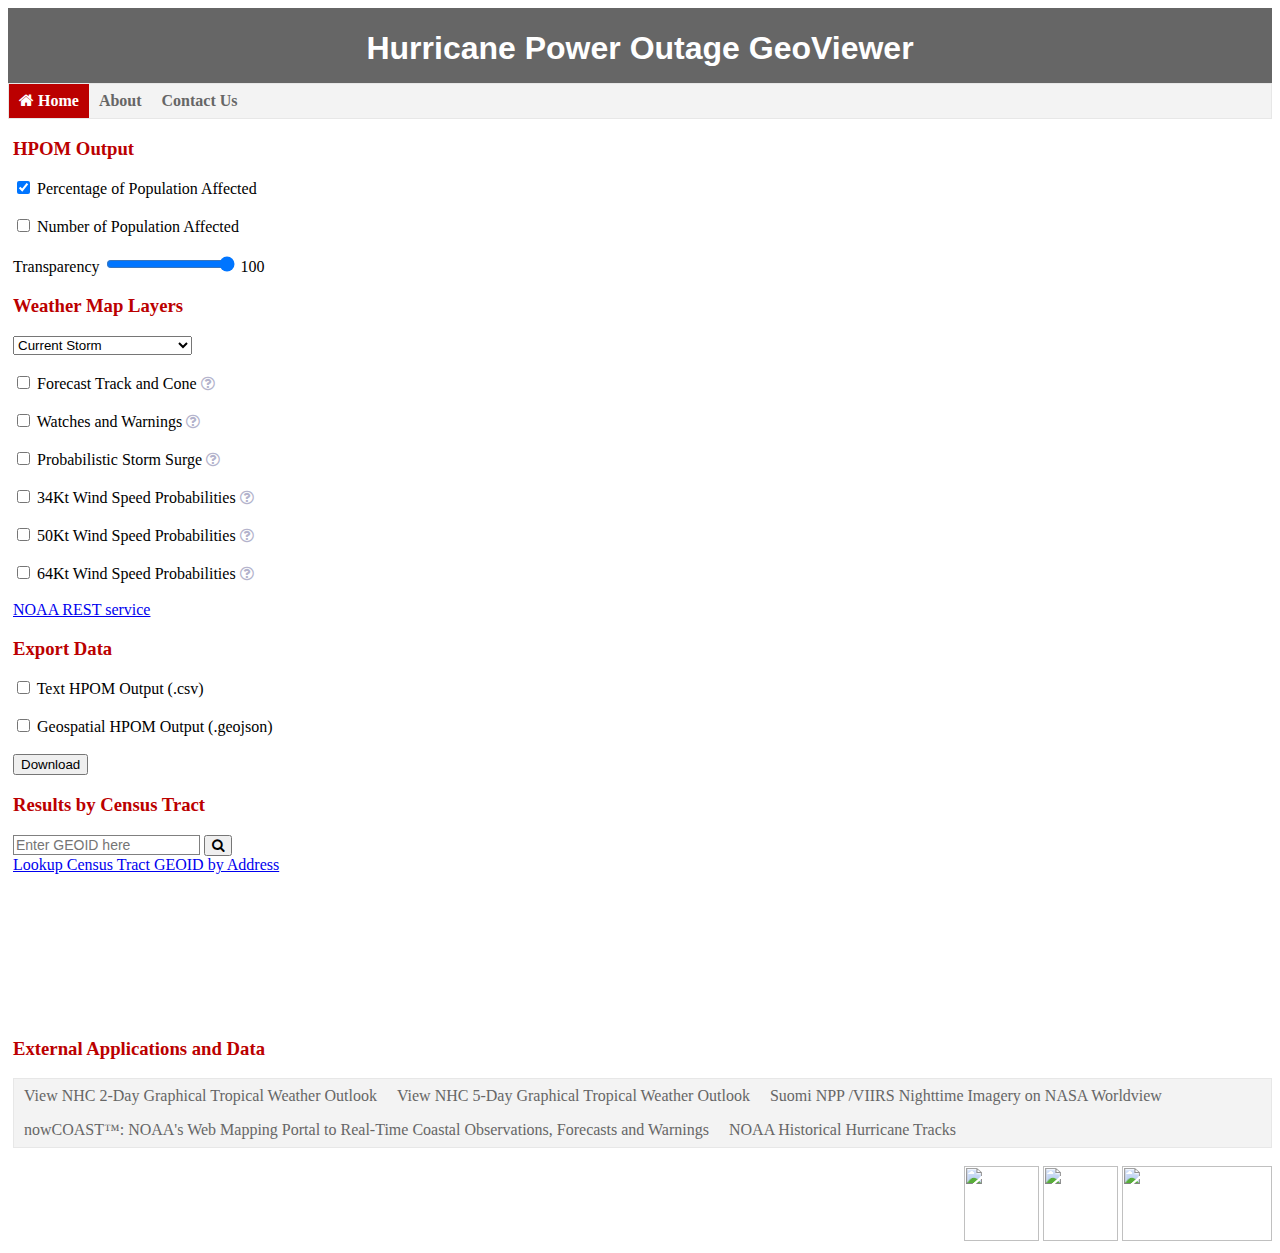
==== index.html @ fe971eaf "design" ====
<!DOCTYPE html>
<html>

<head>
<title>Hurricane Power Outage Model (HPOM) GeoViewer</title> 
  <!-- External Stylesheets (we keep integrity to avoid security issues)-->
    <link rel="stylesheet" href="https://unpkg.com/leaflet@1.3.1/dist/leaflet.css"
      integrity="sha512-Rksm5RenBEKSKFjgI3a41vrjkw4EVPlJ3+OiI65vTjIdo9brlAacEuKOiQ5OFh7cOI1bkDwLqdLw3Zg0cRJAAQ=="
      crossorigin=""/>
	<link rel="stylesheet" href="styles.css" />
    <link rel="stylesheet" href="https://cdnjs.cloudflare.com/ajax/libs/font-awesome/4.7.0/css/font-awesome.min.css">
  <!-- Add the Leaflet JavaScript library(we keep this at bottom so page loads faster) -->
    <script src="https://unpkg.com/leaflet@1.3.1/dist/leaflet.js"
      integrity="sha512-/Nsx9X4HebavoBvEBuyp3I7od5tA0UzAxs+j83KgC8PU0kgB4XiK4Lfe4y4cgBtaRJQEIFCW+oC506aPT2L1zw=="
      crossorigin=""></script>
  <!-- Load Esri Leaflet from CDN -->
    <script src="https://unpkg.com/esri-leaflet@2.1.3/dist/esri-leaflet.js"
      integrity="sha512-pijLQd2FbV/7+Jwa86Mk3ACxnasfIMzJRrIlVQsuPKPCfUBCDMDUoLiBQRg7dAQY6D1rkmCcR8286hVTn/wlIg=="
      crossorigin=""></script>
  <!-- Load Leaflet AJAX -->
    <script src="https://cdnjs.cloudflare.com/ajax/libs/leaflet-ajax/2.1.0/leaflet.ajax.min.js"></script>
  <!-- Load Shapefile -->
    <script src="https://unpkg.com/shpjs@latest/dist/shp.js"></script>
    <script src="http://chapmanrebecca.com/AppliedClimate/HPOM/leaflet.shpfile.js"></script>	
  <!-- Load D3 -->
	<script src="https://d3js.org/d3.v5.js"></script>
  <!-- Load jquery -->
    <script src="https://ajax.googleapis.com/ajax/libs/jquery/3.1.0/jquery.min.js"></script>
  <!-- Load maprint -->
    <script src="http://chapmanrebecca.com/AppliedClimate/HPOM/bundle.js"></script>
</head>


<body> <!-- Our web map and content will go here -->
<div class="title">
  <h1 align="center"><font face="Helvetica"><font color="white"><font size="+3">Hurricane Power Outage GeoViewer </font></font></font></h1>	
</div>

<ul>
  <li><a class="active" href="index.html"><font face="Book Antiqua"><strong><i class="fa fa-home"></i> Home</a></li>
  <li><a href="about.html" > About</a></li>
  <li><a href="contact.html">Contact Us</strong></font></a></li>
</ul>
  
<div class="container">
  <div id="list"  align="left"  style="width: 395px; margin-left: 5px;" > 
      
	   <font face="Cambria">
	   
	   <h3 style="color:#bb0000"> <font face="Book Antiqua">HPOM Output </font></h3>
	   <input type="checkbox" id="Check1" checked =true onclick="addLayerToMap_HPOM(this, LHPOM)"> Percentage of Population Affected
       <br></br>
	   <input type="checkbox" id="Check2"  onclick="addLayerToMap_HPOM(this, LHPOM2)"> Number of Population Affected 
       <br><br>
        <form>
        <label>Transparency</label>
        <input type="range" name="hpomopacity" id="hpomopacity" value="100" min="0" max="100" step="1" onchange="rangevalue.value=value">
        <output id="rangevalue">100</output>
        </form>
        <div class="hpom-transparency"></div>
       
	   <h3 style="color:#bb0000"> <font face="Book Antiqua">Weather Map Layers </font></h3>
	   <select id="mySelect" onchange="getLayer(this.options[this.selectedIndex].value)">
          <option value="current">Current Storm</option>
          <option value="sample">Sample- Harvey(2017)#15</option>
       </select>
	   <br></br>
	   <input type="checkbox" id="myCheck1"  onclick="addLayerToMap(this, track_forecast)"> Forecast Track and Cone 
	   <div class="popup" onclick="popup('myPopup1')"> <i class="fa fa-question-circle-o" style="color:#b3b3cc"></i>
            <span class="popuptext" id="myPopup1">The cone represents the probable track of the center of a tropical cyclone, and is formed by enclosing the area swept out by a set of circles (not shown) along the forecast track (at 12, 24, 36, 48, 72, 96, 120 hours). </span>
       </div>
       <br></br>
	   <input type="checkbox" id="myCheck2"  onclick="addLayerToMap(this, watch_warning)"> Watches and Warnings
	   <div class="popup" onclick="popup('myPopup2')"> <i class="fa fa-question-circle-o" style="color:#b3b3cc"></i>
            <span class="popuptext" id="myPopup2">Coastal areas placed under tropical cyclone watches or warnings are delimited by specific geographical locations known as "breakpoints". This layer consists of one or more lines connecting the breakpoints delimiting any current watches or warnings.</span>
       </div>
	   <br></br>
       <input type="checkbox" id="myCheck3"  onclick="addLayerToMap2(this,Psurge)"> Probabilistic Storm Surge 
	   <div class="popup" onclick="popup('myPopup3')"> <i class="fa fa-question-circle-o" style="color:#b3b3cc"></i>
            <span class="popuptext" id="myPopup3">The probability, in percent, of a specified storm surge, including tides, exceeding the specified height, in feet, during the forecast period indicated.</span>
       </div>
       <br></br>
       <input type="checkbox" id="myCheck4"  onclick="addLayerToMap2(this,Pwind34)"> 34Kt Wind Speed Probabilities
	   <div class="popup" onclick="popup('myPopup4')"> <i class="fa fa-question-circle-o" style="color:#b3b3cc"></i>
            <span class="popuptext" id="myPopup4">The 34 knot, 120 hour cumulative wind speed probabilities show probabilities of sutained (1-minute average) surface (10-meter altitude) wind speeds equal to or exceeding 34 kt /39 mph at a regulary spaced (5 km) grid of points. </span>
       </div>
	   <br></br>
       <input type="checkbox" id="myCheck5"  onclick="addLayerToMap2(this,Pwind50)"> 50Kt Wind Speed Probabilities
	   <div class="popup" onclick="popup('myPopup5')"> <i class="fa fa-question-circle-o" style="color:#b3b3cc"></i>
            <span class="popuptext" id="myPopup5">The 50 knot, 120 hour cumulative wind speed probabilities show probabilities of sutained (1-minute average) surface (10-meter altitude) wind speeds equal to or exceeding 50 kt /58 mph at a regulary spaced (5 km) grid of points. </span>
       </div>
	   <br></br>
       <input type="checkbox" id="myCheck6"  onclick="addLayerToMap2(this,Pwind64)"> 64Kt Wind Speed Probabilities
	   <div class="popup" onclick="popup('myPopup6')"> <i class="fa fa-question-circle-o" style="color:#b3b3cc"></i>
            <span class="popuptext" id="myPopup6">The 64 knot, 120 hour cumulative wind speed probabilities show probabilities of sutained (1-minute average) surface (10-meter altitude) wind speeds equal to or exceeding 64 kt /74 mph at a regulary spaced (5 km) grid of points. </span>
       </div>
	   <br></br>	
	   <a href="https://idpgis.ncep.noaa.gov/arcgis/rest/services/NWS_Forecasts_Guidance_Warnings/NHC_Atl_trop_cyclones/Mapserver">NOAA REST service</a>
    <br />
       
	   <h3 style="color:#bb0000"><font face="Book Antiqua">Export Data</font></h3>
	   <input type="checkbox" id="EF1"  onclick="FunctionEF1()"> Text HPOM Output (.csv)
	   <br></br>
	   <input type="checkbox" id="EF2"  onclick="FunctionEF2()"> Geospatial HPOM Output (.geojson)
	   <br></br>
       
	   
	   <button onclick="download()">Download</button>
	   <h3 style="color:#bb0000"><font face="Book Antiqua">Results by Census Tract</font></h3>
	 
	   <input id="ID" type="text" placeholder="Enter GEOID here" name="search" style="font-size: 14px; border: 1.2px solid grey;">
       <button type="button" onclick="search()" ><i class="fa fa-search"></i></button>
    <br /><a href="https://geocoding.geo.census.gov/geocoder/geographies/address?form">Lookup Census Tract GEOID by Address</a>
	   
	   </font>
	  
  </div>
     
  <div id="mapid" style="width: 1100px; height: 750px; margin-left:0px; margin-right:auto; position:relative; z-index: 1 "></div> 
</div>

<div>
  <div align="left"  style="margin-left: 5px;" > 
     <font face="Cambria">
     <h3 style="color:#bb0000"> <font face="Book Antiqua">External Applications and Data</font></h3>
     <ul style="list-style-type: none;">
     <li>
     <a href="https://www.nhc.noaa.gov/archive/xgtwo/gtwo_archive.php?current_issuance=latest&amp;basin=atlc&amp;fdays=2" target="_blank">View NHC 2-Day Graphical Tropical Weather Outlook</a>
     </li>
     <li>
     <a href="https://www.nhc.noaa.gov/archive/xgtwo/gtwo_archive.php?current_issuance=latest&amp;basin=atlc&amp;fdays=5" target="_blank">View NHC 5-Day Graphical Tropical Weather Outlook</a>
     </li>
     <li>
     <a href="https://worldview.earthdata.nasa.gov/?p=geographic&l=VIIRS_SNPP_CorrectedReflectance_TrueColor(hidden),MODIS_Aqua_CorrectedReflectance_TrueColor(hidden),MODIS_Terra_CorrectedReflectance_TrueColor,Reference_Labels,Coastlines(hidden),Reference_Features,VIIRS_SNPP_DayNightBand_ENCC&t=2018-04-22&z=3&v=-126.67280371888586,19.065843874902043,-76.11811621888586,46.34709387490204" target="_blank">
     <!--<img src="https://raw.githubusercontent.com/nasa-gibs/worldview-options-eosdis/master/common/brand/images/wv-logo.png" alt="Nighttime Imagery on NASA Worldview" style="background-color: black;"> -->Suomi NPP /VIIRS Nighttime Imagery on NASA Worldview
     </a>
     </li>
     <li>
     <a href="https://nowcoast.noaa.gov/" target="_blank">
     <!-- <img src="https://nowcoast.noaa.gov/images/banner/nowCoast_tm_transparent_background_63x650.png" alt="nowCOAST™: NOAA's Web Mapping Portal to Real-Time Coastal Observations, Forecasts and Warnings" style="background-color: rgb(0, 77, 147);"> -->nowCOAST™: NOAA's Web Mapping Portal to Real-Time Coastal Observations, Forecasts and Warnings
     </a>
     </li>

     <li>
     <a href ="https://coast.noaa.gov/hurricanes/" target="_blank">NOAA Historical Hurricane Tracks</a>
     </li>

</div>
<br>
<div align="right">
  <tr>
    <td> <img src="HPOM/TDEM.png" height="75 px" width="75 px"></td>
    <td> <img src="HPOM/PFUBAwJ.png" height="75 px" width="75 px"></td>
	<td> <img src="HPOM/OSU_LOGO.jpg" height="75 px" width="150 px"></td>
  </tr>
</div>

<script type="text/javascript"src="index.js"></script>

</body>

</html>
---- styles.css ----
.info { padding: 6px 8px; font: 12px/14px Cambria, sans-serif, sans-serif; background: white; background: rgba(255,255,255,0.8); box-shadow: 0 0 15px rgba(0,0,0,0.2); border-radius: 5px; } 
.info h4 { margin: 0 0 5px; color: #777; } 
.legend { text-align: left; line-height: 18px; color: #555; } 
.legend i { width: 18px; height: 18px; float: left; margin-right: 8px; opacity: 1; }
.title {
  height: 75px; 
  background-color:#666666; 
  padding: 1px 2px;
  white-space:nowrap;  
}
	
.container {
  display:flex;
  height:100vh;
  align-content:stretch;
  white-space:nowrap;  
}

ul {
    list-style-type: none;
    margin: 0;
    padding: 0;
    overflow: hidden;
    border: 1px solid #e7e7e7;
    background-color: #f3f3f3;
}

li {
    float: left;
}

li a {
    display: block;
    color: #666;
    text-align: center;
    padding: 8px 10px;
    text-decoration: none;
}

li a:hover:not(.active) {
    background-color: #ddd;
}

li a.active {
    color: white;
    background-color: #bb0000;
}


.button {
    background-color: #bb0000;
    border: none;
    color: white;
    padding: 15px 32px;
    text-align: center;
    text-decoration: none;
    display: inline-block;
    font-size: 16px;
    margin: 4px 2px;
    cursor: pointer;
}
* {
    box-sizing: border-box;
}

/* Popup container - can be anything you want */
.popup {
    position: relative;
    display: inline-block;
    cursor: pointer;
    -webkit-user-select: none;
    -moz-user-select: none;
    -ms-user-select: none;
	white-space:normal;
}

/* The actual popup */
.popup .popuptext {
    visibility: hidden;
    width: 300px;
    background-color: #666699;
    color: #fff;
    text-align:center;
    border-radius: 6px;
    padding: 8px 8px;
    position: absolute;
    z-index: 50;
    bottom: 125%;
    left: 50%;
    margin-left: -80px;
	-moz-box-shadow:    0px 1px 2px 2px #ccc;
    -webkit-box-shadow: 0px 1px 2px 2px #ccc;
    box-shadow:         0px 1px 2px 2px #ccc;
}

/* Popup arrow */
.popup .popuptext::after {
    content: "";
    position: absolute;
    top: 100%;
    left: 50%;
    margin-left: -5px;
    border-width: 5px;
    border-style: solid;
    border-color: #666699 transparent transparent transparent;
	z-index: 50;

}

/* Toggle this class - hide and show the popup */
.popup .show {
    visibility: visible;
    -webkit-animation: fadeIn 1s;
    animation: fadeIn 1s;
	
}

/* Add animation (fade in the popup) */
@-webkit-keyframes fadeIn {
    from {opacity: 0;} 
    to {opacity: 1;}
}

@keyframes fadeIn {
    from {opacity: 0;}
    to {opacity:1 ;}
}

.title2 {
  display:flex;
  align-content:stretch;
  padding: 10px 40px;
  height: 50px; 
}
.container2 {
  display:flex;
  align-content:stretch;
  padding: 10px 40px;
}

p {
	 font:16px Book Antiqua;
     align-content:stretch;
     padding: 10px 40px;
}

p.downloadM:hover {
	text-decoration: underline;
}
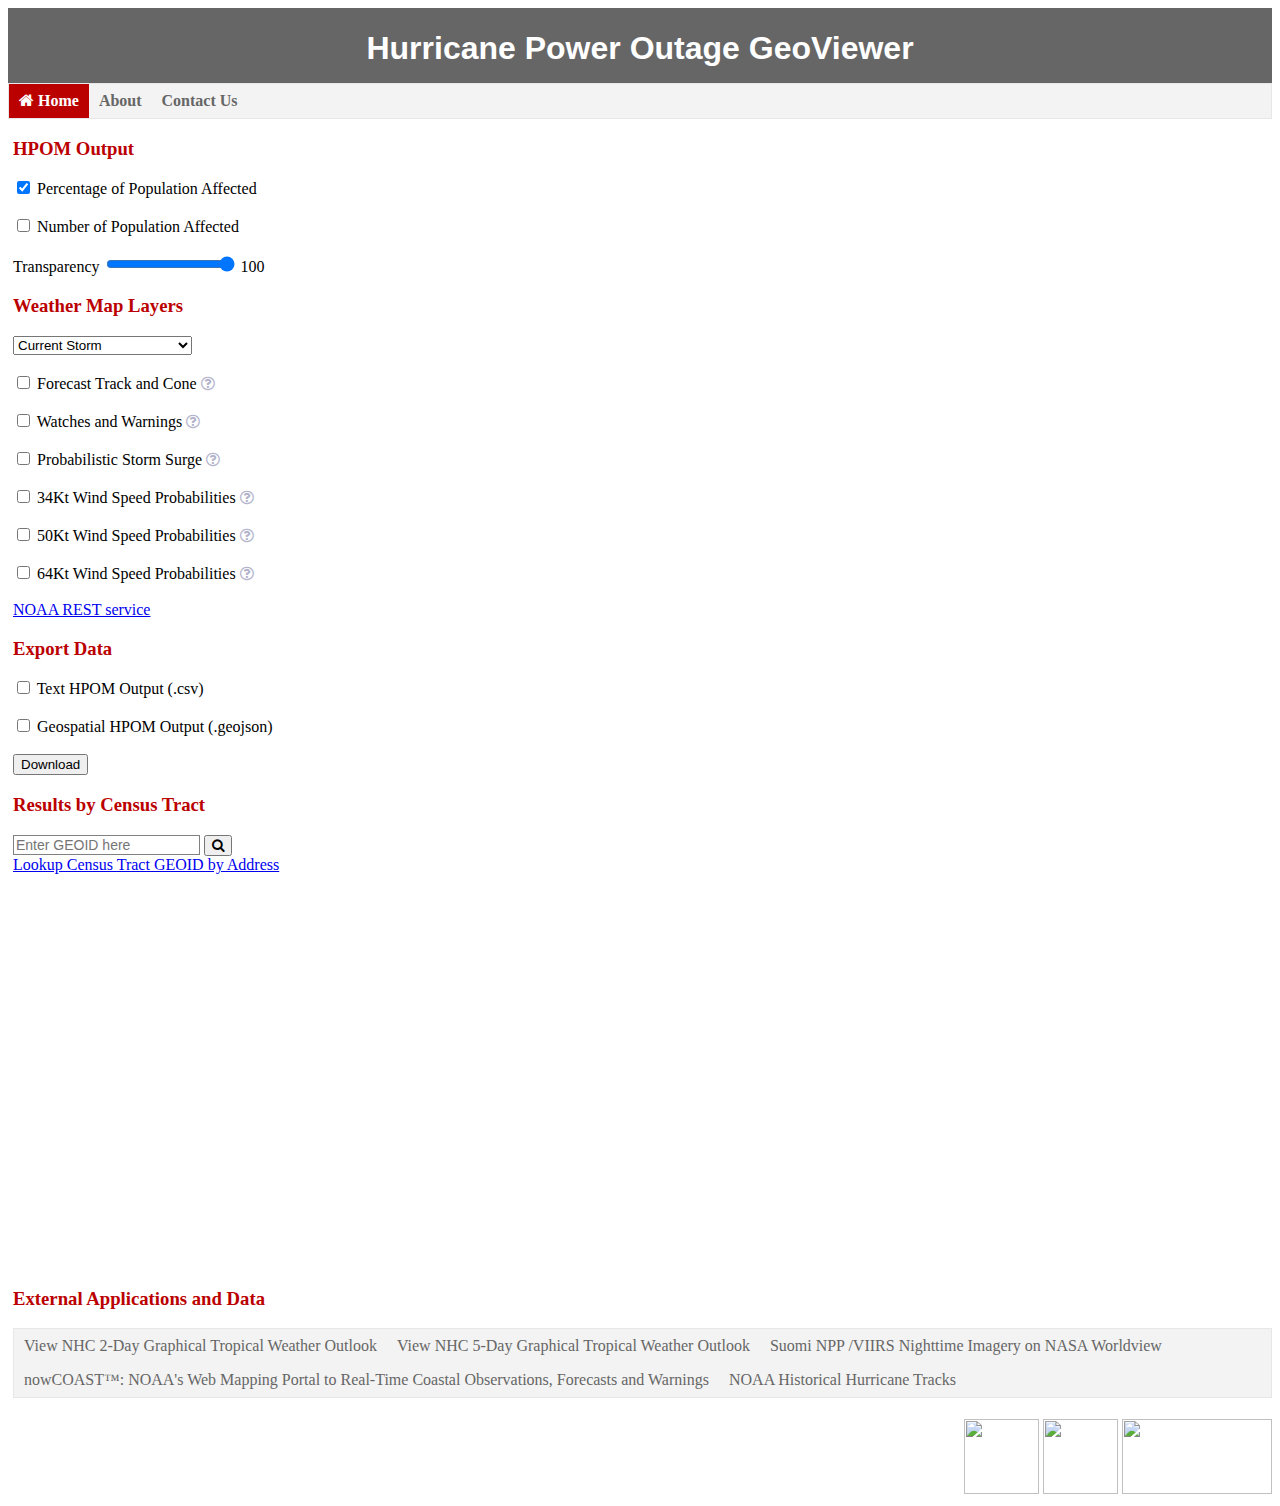
==== commit 880185f1: "change div" ====
--- a/index.html
+++ b/index.html
@@ -116,11 +116,11 @@
 	  
   </div>
      
-  <div id="mapid" style="width: 1100px; height: 750px; margin-left:0px; margin-right:auto; position:relative; z-index: 1 "></div> 
+  <div id="mapid" style="width: 1100px; height: 775px; margin-left:0px; margin-right:auto; position:relative; z-index: 1 "></div> 
 </div>
 
-<div>
-  <div align="left"  style="margin-left: 5px;" > 
+
+  <div class="link" align="left"> 
      <font face="Cambria">
      <h3 style="color:#bb0000"> <font face="Book Antiqua">External Applications and Data</font></h3>
      <ul style="list-style-type: none;">
@@ -146,8 +146,8 @@
      </li>
 
 </div>
-<br>
-<div align="right">
+
+<div align="right"style="padding-top: 150px;" >
   <tr>
     <td> <img src="HPOM/TDEM.png" height="75 px" width="75 px"></td>
     <td> <img src="HPOM/PFUBAwJ.png" height="75 px" width="75 px"></td>
@@ -155,6 +155,7 @@
   </tr>
 </div>
 
+
 <script type="text/javascript"src="index.js"></script>
 
 </body>
--- a/styles.css
+++ b/styles.css
@@ -8,6 +8,12 @@
   padding: 1px 2px;
   white-space:nowrap;  
 }
+.link{
+  height: 15px; 
+  padding-top: 250px;
+  white-space:nowrap;  
+  margin-left: 5px;
+}	
 	
 .container {
   display:flex;
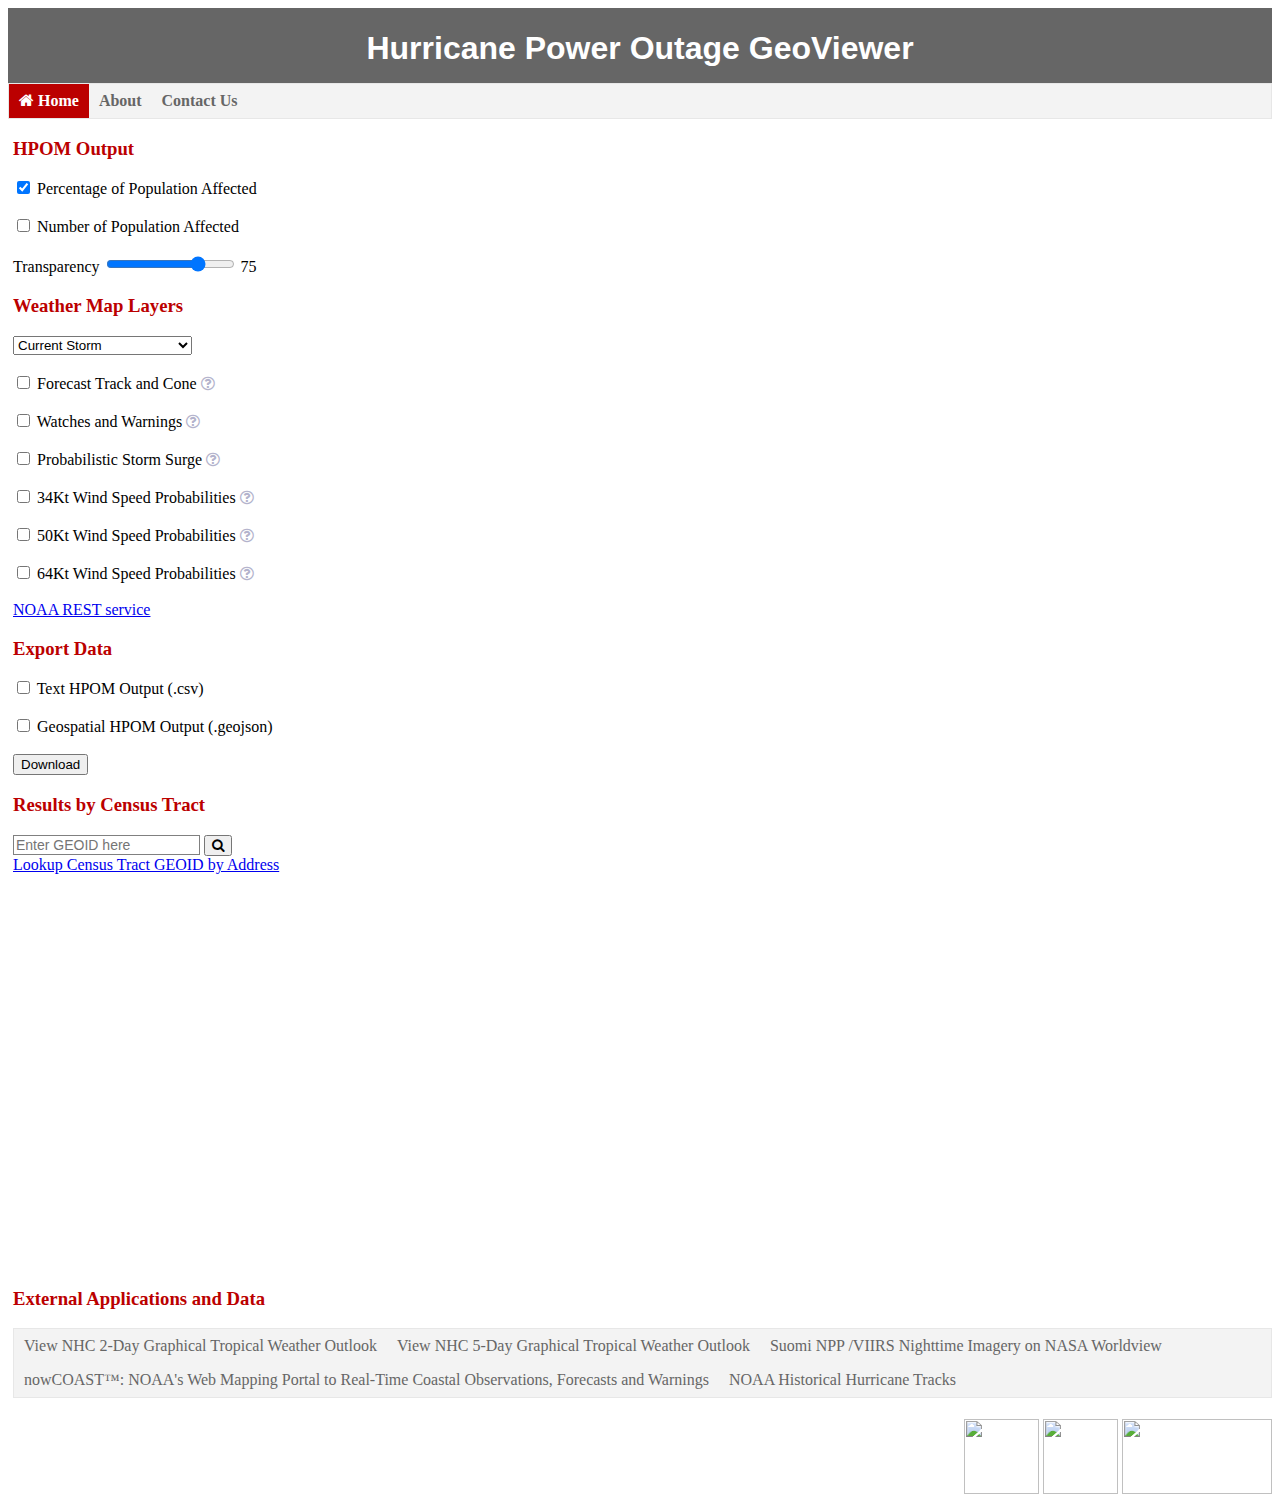
==== commit b2f58d55: "opacity" ====
--- a/index.html
+++ b/index.html
@@ -54,8 +54,8 @@
        <br><br>
         <form>
         <label>Transparency</label>
-        <input type="range" name="hpomopacity" id="hpomopacity" value="100" min="0" max="100" step="1" onchange="rangevalue.value=value">
-        <output id="rangevalue">100</output>
+        <input type="range" name="hpomopacity" id="hpomopacity" value="75" min="0" max="100" step="1" onchange="rangevalue.value=value">
+        <output id="rangevalue">75</output>
         </form>
         <div class="hpom-transparency"></div>
        
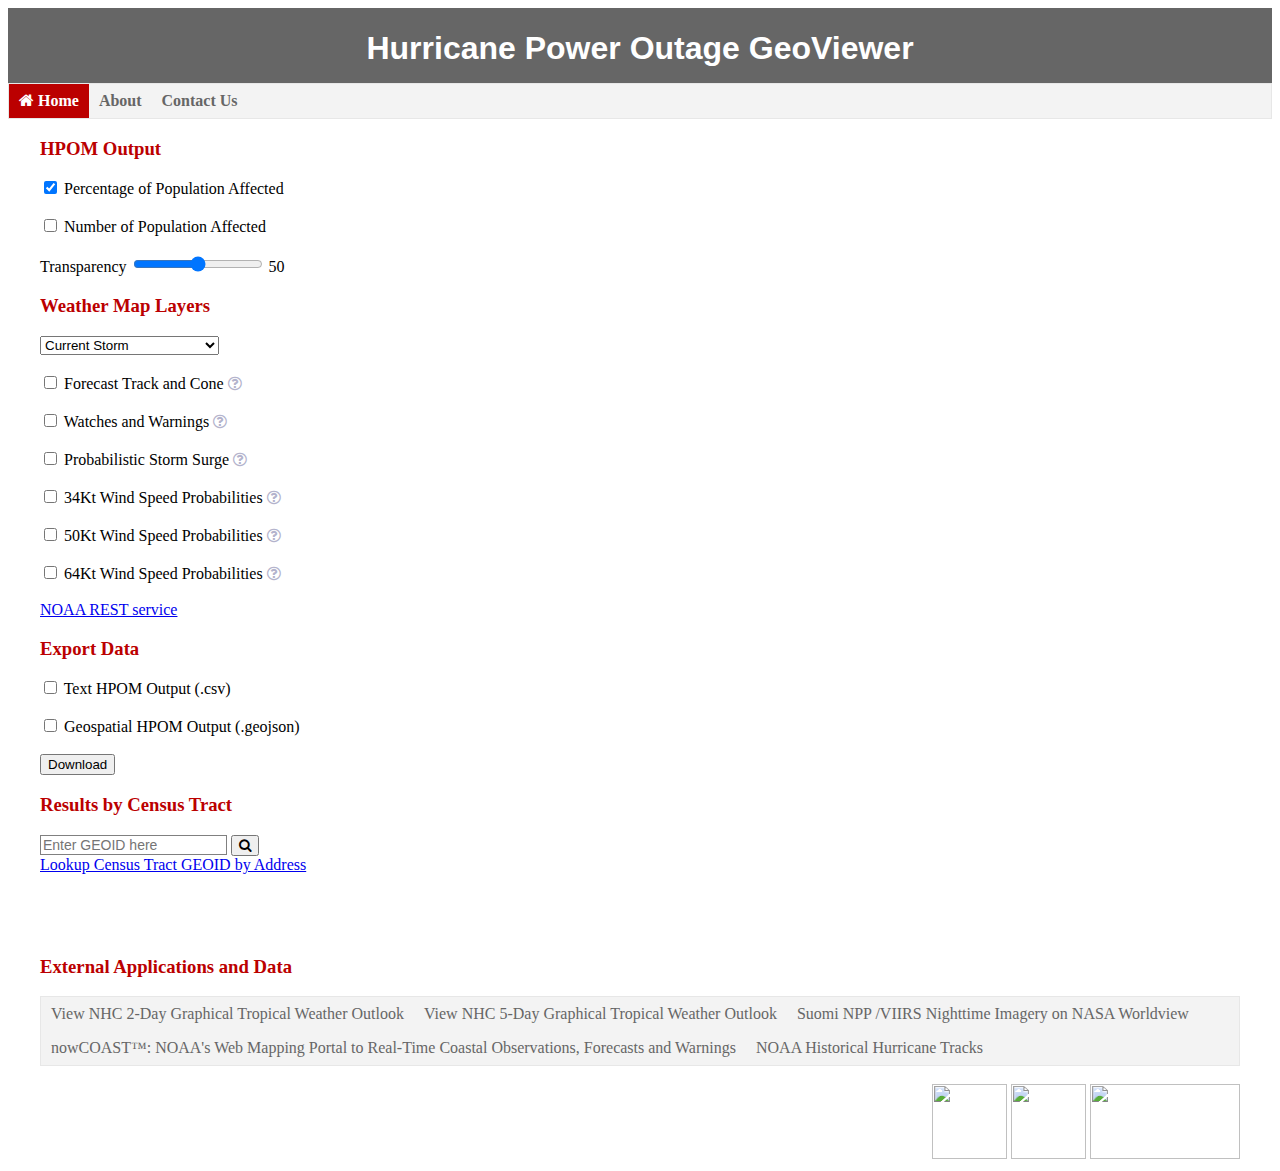
==== commit 3337ec65: "center" ====
--- a/index.html
+++ b/index.html
@@ -41,9 +41,10 @@
   <li><a href="about.html" > About</a></li>
   <li><a href="contact.html">Contact Us</strong></font></a></li>
 </ul>
-  
+
+<center>
 <div class="container">
-  <div id="list"  align="left"  style="width: 395px; margin-left: 5px;" > 
+  <div id="list"  align="left"  style="width:300px; height:800px; padding-right: 10px; margin-left: auto; margin-right: auto;float:left;" > 
       
 	   <font face="Cambria">
 	   
@@ -54,8 +55,8 @@
        <br><br>
         <form>
         <label>Transparency</label>
-        <input type="range" name="hpomopacity" id="hpomopacity" value="75" min="0" max="100" step="1" onchange="rangevalue.value=value">
-        <output id="rangevalue">75</output>
+        <input type="range" name="hpomopacity" id="hpomopacity" value="50" min="0" max="100" step="5" onchange="rangevalue.value=value" style="width: 130px;">
+        <output id="rangevalue">50</output>
         </form>
         <div class="hpom-transparency"></div>
        
@@ -114,13 +115,13 @@
 	   
 	   </font>
 	  
-  </div>
-     
-  <div id="mapid" style="width: 1100px; height: 775px; margin-left:0px; margin-right:auto; position:relative; z-index: 1 "></div> 
-</div>
+  </div> 
 
-
-  <div class="link" align="left"> 
+  <div id="mapid" align="left"
+  style="width: 900px; height: 800px; margin-left:0px; margin-right:auto; position:relative; z-index: 1;"></div> 
+  
+  <br/>
+  <div class="link" align="left">
      <font face="Cambria">
      <h3 style="color:#bb0000"> <font face="Book Antiqua">External Applications and Data</font></h3>
      <ul style="list-style-type: none;">
@@ -137,23 +138,25 @@
      </li>
      <li>
      <a href="https://nowcoast.noaa.gov/" target="_blank">
-     <!-- <img src="https://nowcoast.noaa.gov/images/banner/nowCoast_tm_transparent_background_63x650.png" alt="nowCOAST™: NOAA's Web Mapping Portal to Real-Time Coastal Observations, Forecasts and Warnings" style="background-color: rgb(0, 77, 147);"> -->nowCOAST™: NOAA's Web Mapping Portal to Real-Time Coastal Observations, Forecasts and Warnings
+     <!-- <img src="https://nowcoast.noaa.gov/images/banner/nowCoast_tm_transparent_background_63x650.png" alt="nowCOAST™: NOAA's Web Mapping Portal to Real-Time Coastal Observations, Forecasts and Warnings" style="background-color: rgb(0, 77, 147);"> -->nowCOAST&trade;: NOAA's Web Mapping Portal to Real-Time Coastal Observations, Forecasts and Warnings
      </a>
      </li>
 
      <li>
      <a href ="https://coast.noaa.gov/hurricanes/" target="_blank">NOAA Historical Hurricane Tracks</a>
      </li>
-
-</div>
-
-<div align="right"style="padding-top: 150px;" >
+  </div>
+  <br/>
+  <div class="logos">
   <tr>
     <td> <img src="HPOM/TDEM.png" height="75 px" width="75 px"></td>
     <td> <img src="HPOM/PFUBAwJ.png" height="75 px" width="75 px"></td>
 	<td> <img src="HPOM/OSU_LOGO.jpg" height="75 px" width="150 px"></td>
   </tr>
 </div>
+  
+</div>
+</center>
 
 
 <script type="text/javascript"src="index.js"></script>
--- a/styles.css
+++ b/styles.css
@@ -7,19 +7,31 @@
   background-color:#666666; 
   padding: 1px 2px;
   white-space:nowrap;  
+  margin:0px,0px;
 }
-.link{
-  height: 15px; 
-  padding-top: 250px;
+
+
+.logos{
+  padding-top: :1px;
+  text-align: right;
+}
+
+.container {
+  /*display:flex;
+/*  height:100vh;
+*/  align-content:stretch;
   white-space:nowrap;  
-  margin-left: 5px;
+  width: 1200px;
+}
+
+.container .link{
+/*  height: 15px; */
+  display:block;
+  width: 1200px;
+  margin-left:0px;
 }	
-	
-.container {
-  display:flex;
-  height:100vh;
-  align-content:stretch;
-  white-space:nowrap;  
+* {
+    box-sizing: border-box;
 }
 
 ul {
@@ -138,6 +150,11 @@
   padding: 10px 40px;
   height: 50px; 
 }
+
+h3.email:hover{
+	text-decoration: underline;
+}	
+	
 .container2 {
   display:flex;
   align-content:stretch;
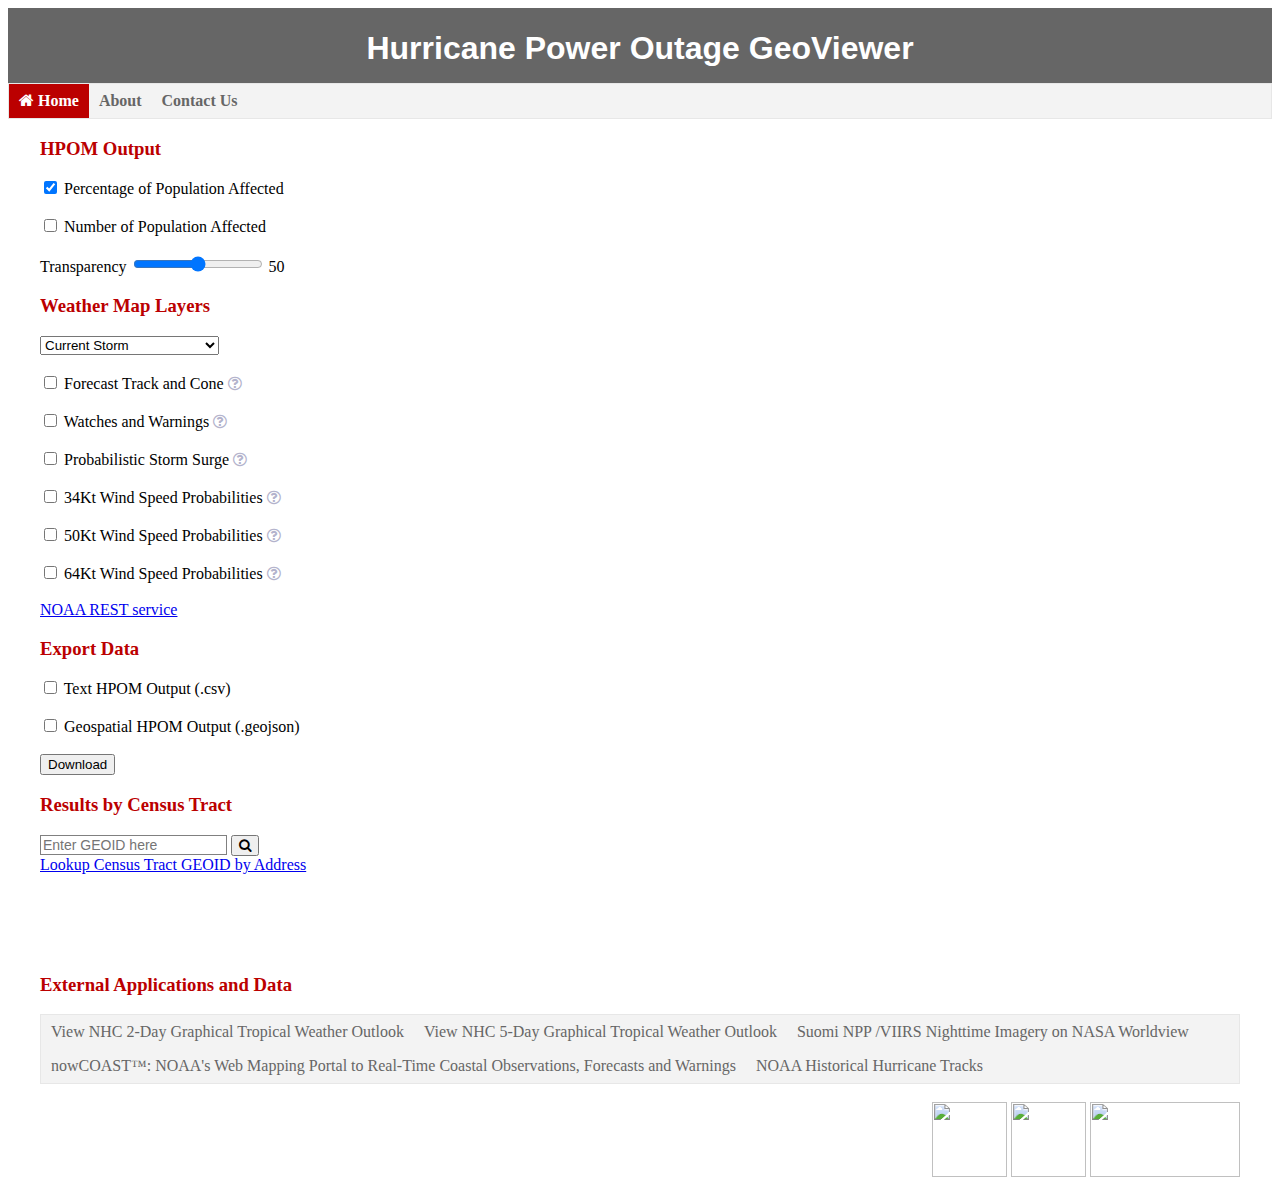
==== commit e4e5f73d: "br" ====
--- a/index.html
+++ b/index.html
@@ -30,7 +30,7 @@
     <script src="http://chapmanrebecca.com/AppliedClimate/HPOM/bundle.js"></script>
 </head>
 
-
+<center>
 <body> <!-- Our web map and content will go here -->
 <div class="title">
   <h1 align="center"><font face="Helvetica"><font color="white"><font size="+3">Hurricane Power Outage GeoViewer </font></font></font></h1>	
@@ -42,7 +42,7 @@
   <li><a href="contact.html">Contact Us</strong></font></a></li>
 </ul>
 
-<center>
+
 <div class="container">
   <div id="list"  align="left"  style="width:300px; height:800px; padding-right: 10px; margin-left: auto; margin-right: auto;float:left;" > 
       
@@ -121,6 +121,7 @@
   style="width: 900px; height: 800px; margin-left:0px; margin-right:auto; position:relative; z-index: 1;"></div> 
   
   <br/>
+  <br/>
   <div class="link" align="left">
      <font face="Cambria">
      <h3 style="color:#bb0000"> <font face="Book Antiqua">External Applications and Data</font></h3>
@@ -147,6 +148,7 @@
      </li>
   </div>
   <br/>
+
   <div class="logos">
   <tr>
     <td> <img src="HPOM/TDEM.png" height="75 px" width="75 px"></td>
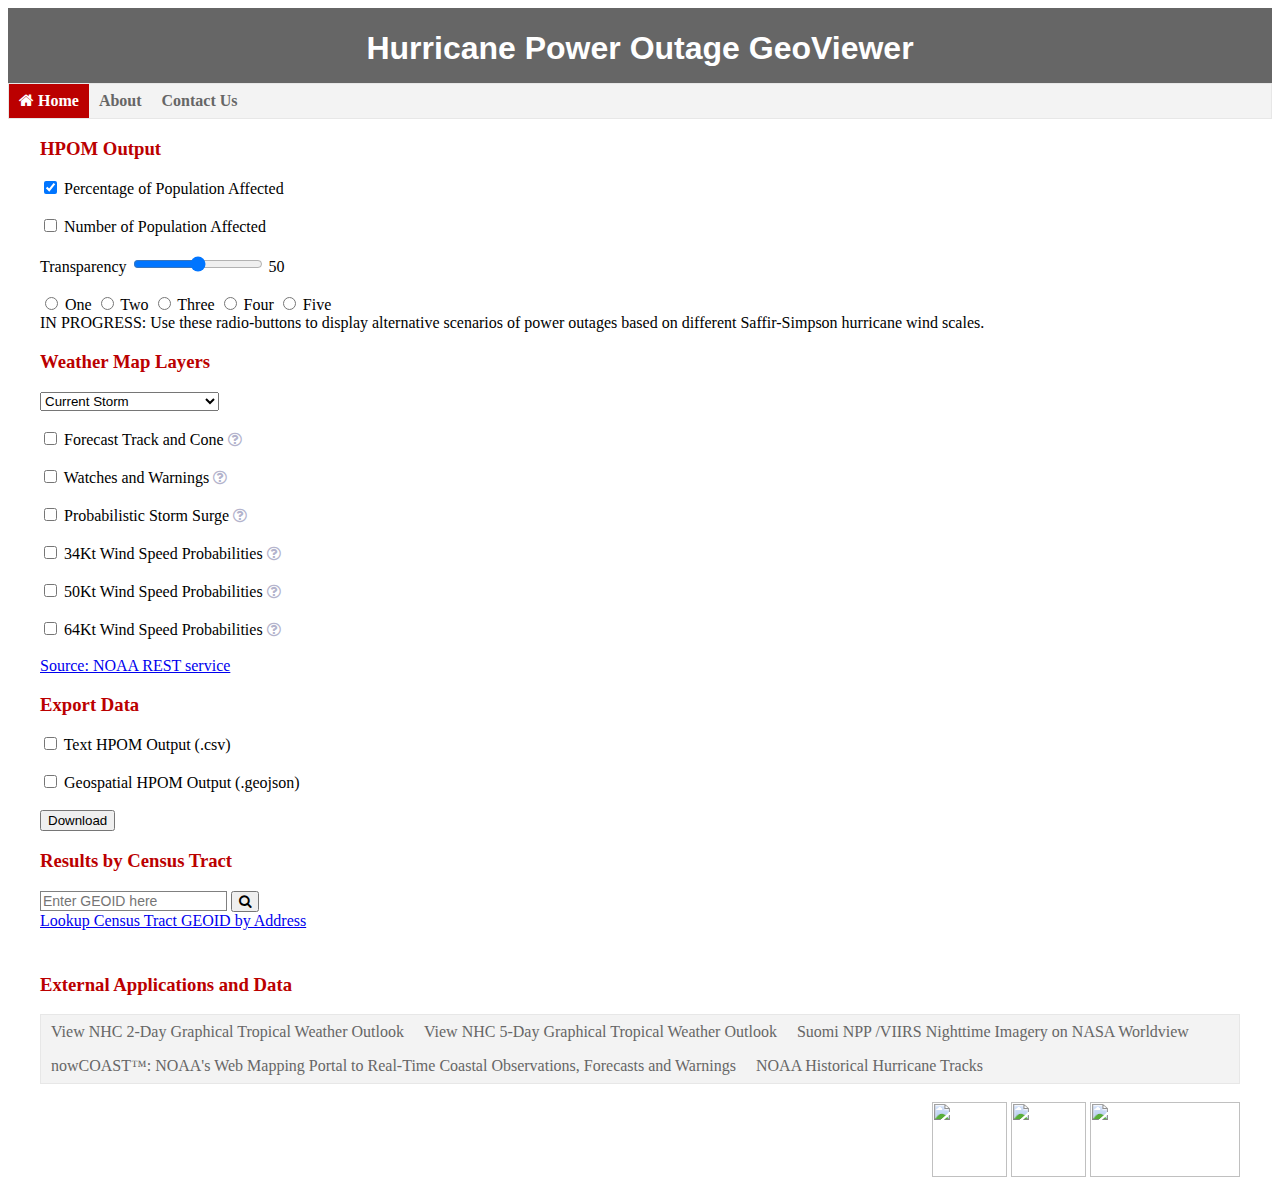
==== commit 868dbe03: "Add scenario framework" ====
--- a/index.html
+++ b/index.html
@@ -21,13 +21,13 @@
     <script src="https://cdnjs.cloudflare.com/ajax/libs/leaflet-ajax/2.1.0/leaflet.ajax.min.js"></script>
   <!-- Load Shapefile -->
     <script src="https://unpkg.com/shpjs@latest/dist/shp.js"></script>
-    <script src="http://chapmanrebecca.com/AppliedClimate/HPOM/leaflet.shpfile.js"></script>	
+    <script src="http://hurricanepoweroutagemodel.science/HPOM/leaflet.shpfile.js"></script>	
   <!-- Load D3 -->
 	<script src="https://d3js.org/d3.v5.js"></script>
   <!-- Load jquery -->
     <script src="https://ajax.googleapis.com/ajax/libs/jquery/3.1.0/jquery.min.js"></script>
   <!-- Load maprint -->
-    <script src="http://chapmanrebecca.com/AppliedClimate/HPOM/bundle.js"></script>
+    <script src="http://hurricanepoweroutagemodel.science/HPOM/bundle.js"></script>
 </head>
 
 <center>
@@ -38,34 +38,37 @@
 
 <ul>
   <li><a class="active" href="index.html"><font face="Book Antiqua"><strong><i class="fa fa-home"></i> Home</a></li>
-  <li><a href="about.html" > About</a></li>
+  <li><a href="about.html" >About</a></li>
   <li><a href="contact.html">Contact Us</strong></font></a></li>
 </ul>
 
 
 <div class="container">
-  <div id="list"  align="left"  style="width:300px; height:800px; padding-right: 10px; margin-left: auto; margin-right: auto;float:left;" > 
-      
-	   <font face="Cambria">
-	   
-	   <h3 style="color:#bb0000"> <font face="Book Antiqua">HPOM Output </font></h3>
-	   <input type="checkbox" id="Check1" checked =true onclick="addLayerToMap_HPOM(this, LHPOM)"> Percentage of Population Affected
-       <br></br>
-	   <input type="checkbox" id="Check2"  onclick="addLayerToMap_HPOM(this, LHPOM2)"> Number of Population Affected 
-       <br><br>
-        <form>
-        <label>Transparency</label>
+  <div id="list"  align="left"  style="width:300px; height:800px; padding-right: 10px; margin-left: auto; margin-right: auto; float:left; word-wrap: normal" > 
+  <h3 style="color:#bb0000"><font face="Book Antiqua">HPOM Output </font></h3>
+    <font face="Cambria">
+    <input type="checkbox" id="Check1" checked =true onclick="addLayerToMap_HPOM(this, LHPOM)"> Percentage of Population Affected<br></br>
+    <input type="checkbox" id="Check2"  onclick="addLayerToMap_HPOM(this, LHPOM2)"> Number of Population Affected<br><br>
+    <form>
+      <label>Transparency</label>
         <input type="range" name="hpomopacity" id="hpomopacity" value="50" min="0" max="100" step="5" onchange="rangevalue.value=value" style="width: 130px;">
         <output id="rangevalue">50</output>
-        </form>
+    </form>
         <div class="hpom-transparency"></div>
-       
-	   <h3 style="color:#bb0000"> <font face="Book Antiqua">Weather Map Layers </font></h3>
+    <br /><form action="">
+        <input type="radio" name="Category" value="1"> One
+        <input type="radio" name="Category" value="2"> Two
+        <input type="radio" name="Category" value="3"> Three
+        <input type="radio" name="Category" value="4"> Four
+        <input type="radio" name="Category" value="5"> Five
+    </form>
+        IN PROGRESS: Use these radio-buttons to display alternative scenarios of power outages based on different Saffir-Simpson hurricane wind scales.
+
+  <h3 style="color:#bb0000"> <font face="Book Antiqua">Weather Map Layers </font></h3>
 	   <select id="mySelect" onchange="getLayer(this.options[this.selectedIndex].value)">
           <option value="current">Current Storm</option>
           <option value="sample">Sample- Harvey(2017)#15</option>
-       </select>
-	   <br></br>
+      </select><br></br>
 	   <input type="checkbox" id="myCheck1"  onclick="addLayerToMap(this, track_forecast)"> Forecast Track and Cone 
 	   <div class="popup" onclick="popup('myPopup1')"> <i class="fa fa-question-circle-o" style="color:#b3b3cc"></i>
             <span class="popuptext" id="myPopup1">The cone represents the probable track of the center of a tropical cyclone, and is formed by enclosing the area swept out by a set of circles (not shown) along the forecast track (at 12, 24, 36, 48, 72, 96, 120 hours). </span>
@@ -96,9 +99,9 @@
             <span class="popuptext" id="myPopup6">The 64 knot, 120 hour cumulative wind speed probabilities show probabilities of sutained (1-minute average) surface (10-meter altitude) wind speeds equal to or exceeding 64 kt /74 mph at a regulary spaced (5 km) grid of points. </span>
        </div>
 	   <br></br>	
-	   <a href="https://idpgis.ncep.noaa.gov/arcgis/rest/services/NWS_Forecasts_Guidance_Warnings/NHC_Atl_trop_cyclones/Mapserver">NOAA REST service</a>
+	   <a href="https://idpgis.ncep.noaa.gov/arcgis/rest/services/NWS_Forecasts_Guidance_Warnings/NHC_Atl_trop_cyclones/Mapserver">Source: NOAA REST service</a>
     <br />
-       
+
 	   <h3 style="color:#bb0000"><font face="Book Antiqua">Export Data</font></h3>
 	   <input type="checkbox" id="EF1"  onclick="FunctionEF1()"> Text HPOM Output (.csv)
 	   <br></br>
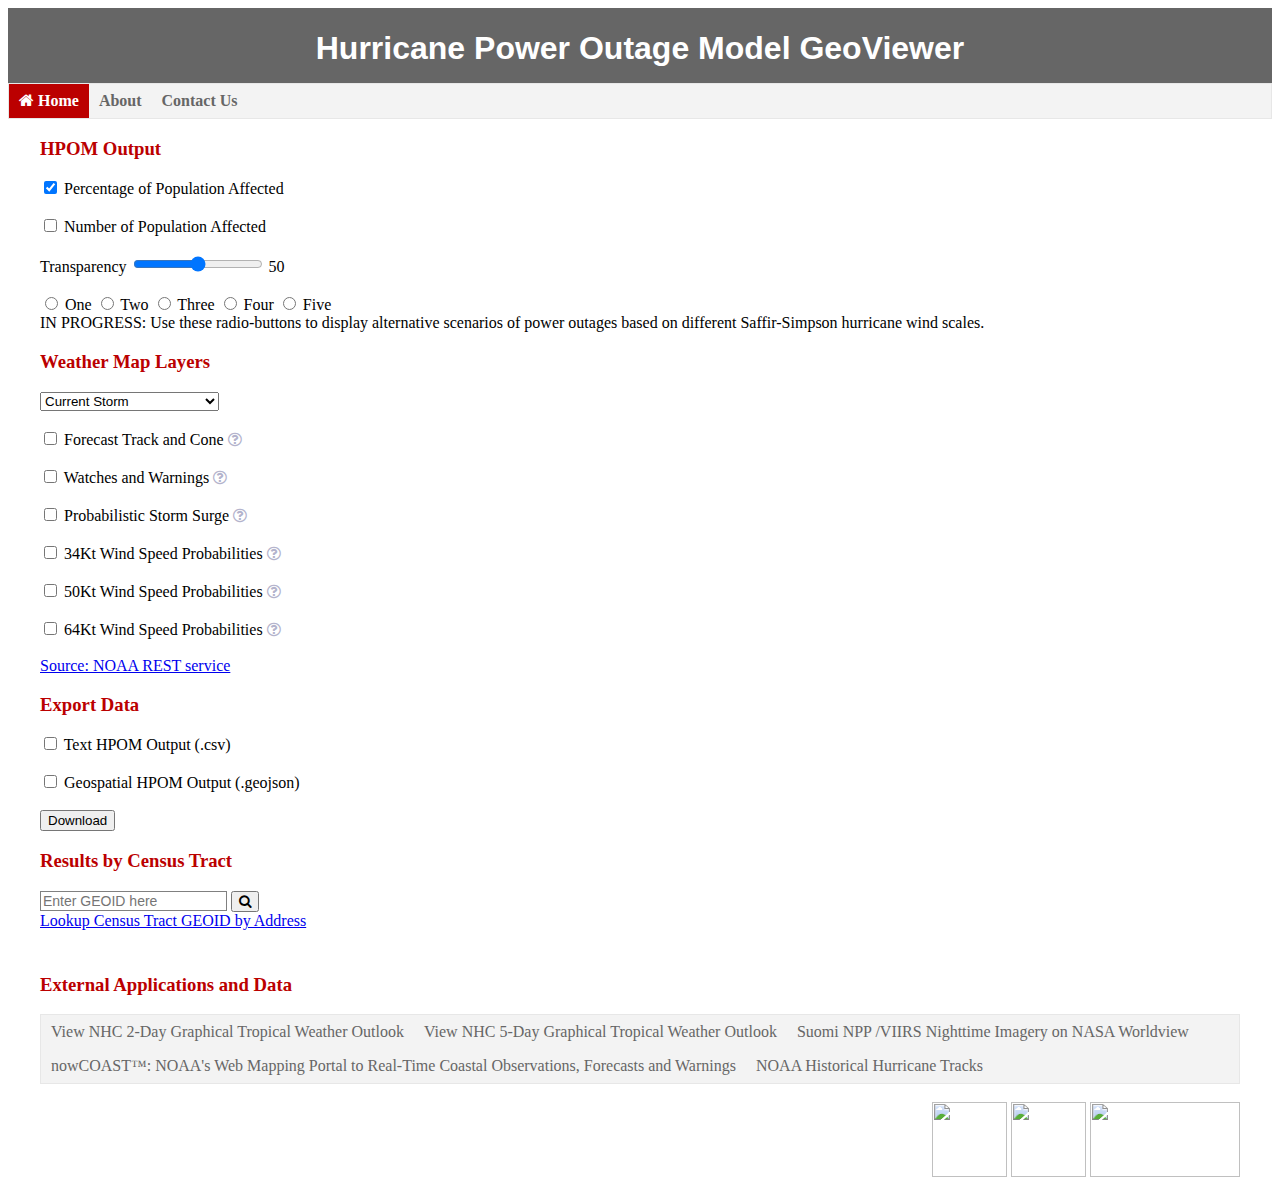
==== commit 59d83481: "Revert "Revert "Merge branch 'master' of https://github.com/rebeccachapman/AppliedClimate""" ====
--- a/index.html
+++ b/index.html
@@ -33,7 +33,7 @@
 <center>
 <body> <!-- Our web map and content will go here -->
 <div class="title">
-  <h1 align="center"><font face="Helvetica"><font color="white"><font size="+3">Hurricane Power Outage GeoViewer </font></font></font></h1>	
+  <h1 align="center"><font face="Helvetica"><font color="white"><font size="+3">Hurricane Power Outage Model GeoViewer </font></font></font></h1>	
 </div>
 
 <ul>
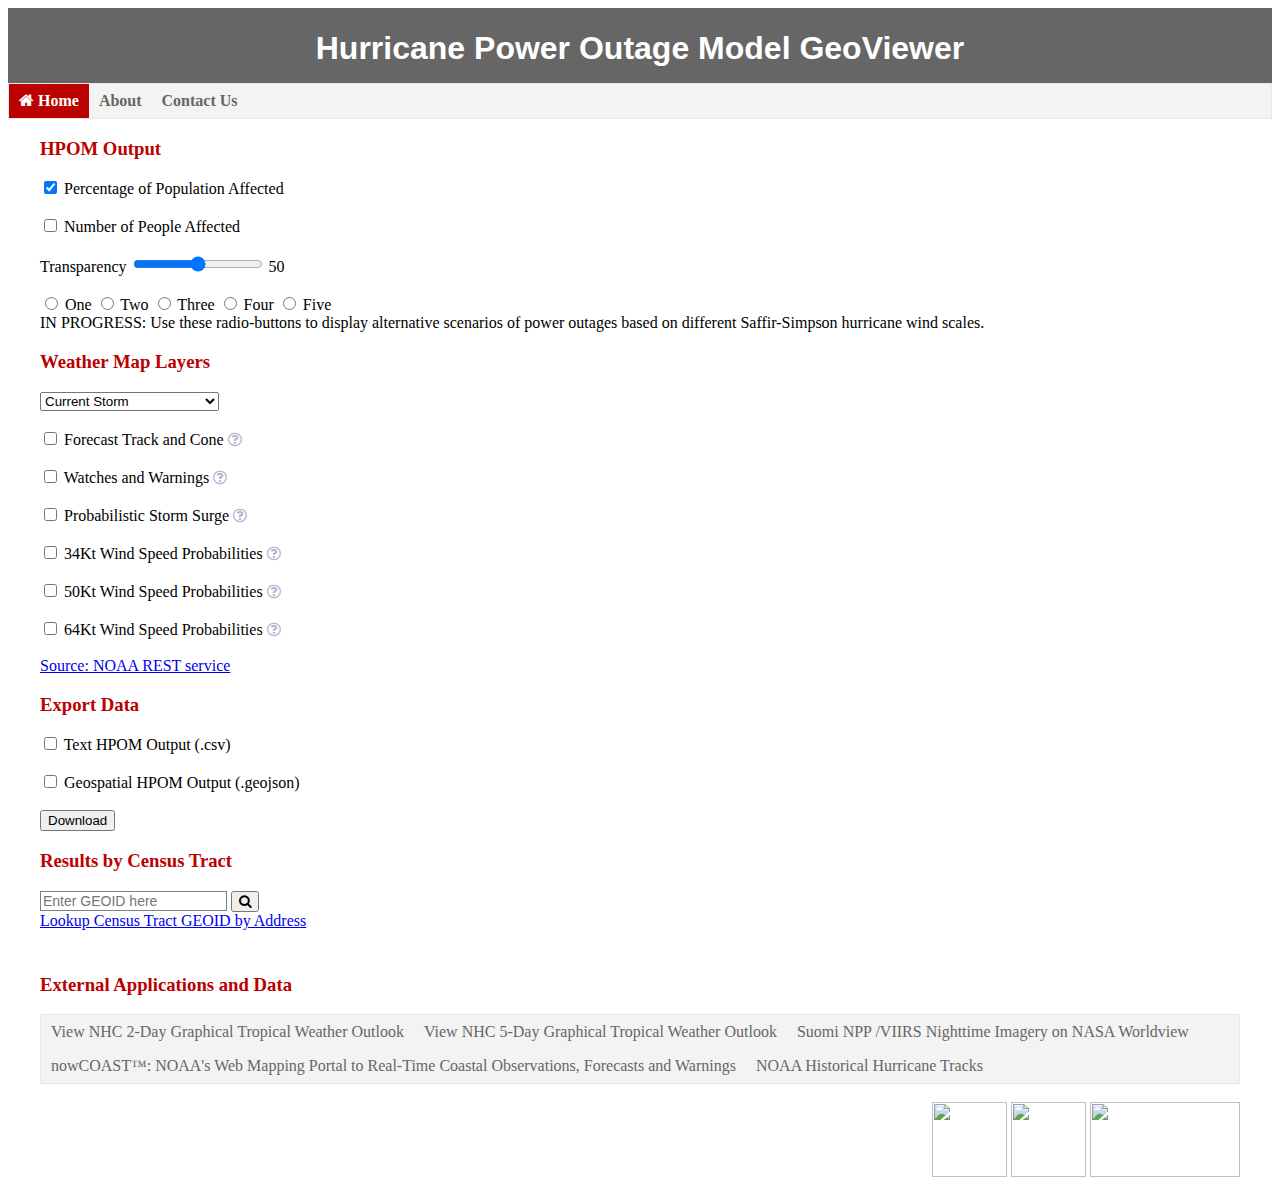
==== commit 08477c5f: "Change population to people" ====
--- a/index.html
+++ b/index.html
@@ -48,7 +48,7 @@
   <h3 style="color:#bb0000"><font face="Book Antiqua">HPOM Output </font></h3>
     <font face="Cambria">
     <input type="checkbox" id="Check1" checked =true onclick="addLayerToMap_HPOM(this, LHPOM)"> Percentage of Population Affected<br></br>
-    <input type="checkbox" id="Check2"  onclick="addLayerToMap_HPOM(this, LHPOM2)"> Number of Population Affected<br><br>
+    <input type="checkbox" id="Check2"  onclick="addLayerToMap_HPOM(this, LHPOM2)"> Number of People Affected<br><br>
     <form>
       <label>Transparency</label>
         <input type="range" name="hpomopacity" id="hpomopacity" value="50" min="0" max="100" step="5" onchange="rangevalue.value=value" style="width: 130px;">
